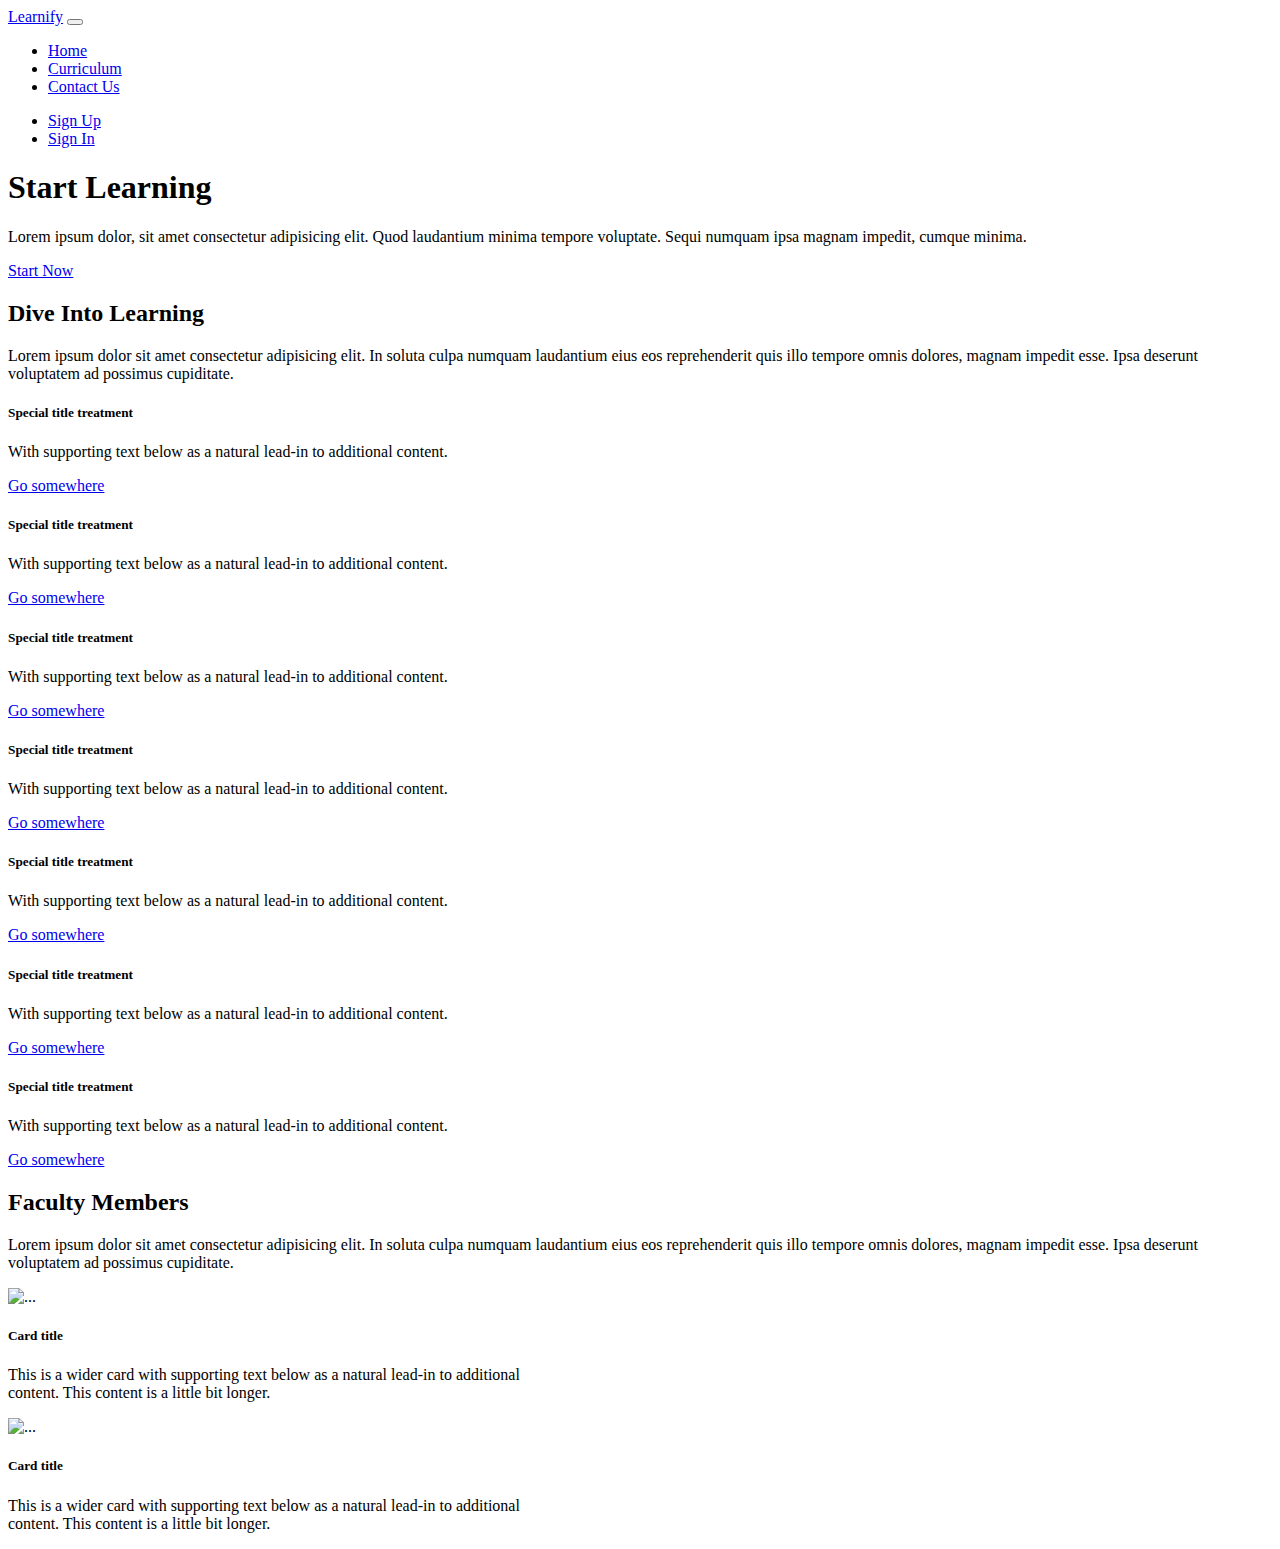
==== index.html @ 08d08b19 "Merge pull request #1 from iam-anubhav/main" ====
<!DOCTYPE html>
<html lang="en">

<head>
    <meta charset="UTF-8">
    <meta http-equiv="X-UA-Compatible" content="IE=edge">
    <meta name="viewport" content="width=device-width, initial-scale=1.0">
    <title>Home</title>
    <link href="https://cdn.jsdelivr.net/npm/bootstrap@5.0.2/dist/css/bootstrap.min.css" rel="stylesheet"
        integrity="sha384-EVSTQN3/azprG1Anm3QDgpJLIm9Nao0Yz1ztcQTwFspd3yD65VohhpuuCOmLASjC" crossorigin="anonymous">
    <link rel="stylesheet" href="css/style.css">
</head>

<body>
    <div class="container-fluid">
        <div class="row">
            <div id="top"></div>
        </div>
    </div>
    <nav class="navbar navbar-expand-lg navbar-light bg-light">
        <div class="container">
            <a class="navbar-brand" href="#">Learnify</a>
            <button class="navbar-toggler" type="button" data-bs-toggle="collapse"
                data-bs-target="#navbarSupportedContent" aria-controls="navbarSupportedContent" aria-expanded="false"
                aria-label="Toggle navigation">
                <span class="navbar-toggler-icon"></span>
            </button>
            <div class="collapse navbar-collapse" id="navbarSupportedContent">
                <ul class="navbar-nav me-auto mb-2 mb-lg-0">
                    <li class="nav-item">
                        <a class="nav-link active" aria-current="page" href="#">Home</a>
                    </li>
                    <li class="nav-item">
                        <a class="nav-link" href="#">Curriculum</a>
                    </li>

                    <li class="nav-item">
                        <a class="nav-link" href="#">Contact Us</a>
                    </li>
                </ul>
                <ul class="navbar-nav">
                    <li class="nav-item">
                        <a class="nav-link" aria-current="page" href="#">Sign Up</a>
                    </li>
                    <li class="nav-item">
                        <a class="nav-link" href="#">Sign In</a>
                    </li>
                </ul>
            </div>
        </div>
    </nav>
    <!-- Nav Bar Complete -->

    <div id="banner1">
        <div class="container">
            <div class="row">
                <div class="col-12">
                    <h1 class="mb-3">Start Learning</h1>
                    <p class="mt-3 mb-3">Lorem ipsum dolor, sit amet consectetur adipisicing elit. Quod laudantium
                        minima tempore voluptate. Sequi numquam ipsa magnam impedit, cumque minima.</p>
                    <a href="#" class="banner1-link">Start Now</a>
                </div>
            </div>
        </div>
    </div>

    <!-- Banner1: END  -->

    <div id="curiculum" class="pt-5 pb-5">
        <div class="container">
            <div class="row">
                <h2 class="mb-4">Dive Into Learning</h2>
                <p class="mb-5">Lorem ipsum dolor sit amet consectetur adipisicing elit. In soluta culpa numquam
                    laudantium eius eos reprehenderit quis illo tempore omnis dolores, magnam impedit esse. Ipsa
                    deserunt voluptatem ad possimus cupiditate.
                </p>


                <div class="col-sm-6 col-md-4 mb-4">
                    <div class="card">
                        <div class="card-body">
                            <h5 class="card-title">Special title treatment</h5>
                            <p class="card-text">With supporting text below as a natural lead-in to additional content.
                            </p>
                            <a href="#" class="btn1">Go somewhere</a>
                        </div>
                    </div>
                </div>
                <div class="col-sm-6 col-md-4 mb-4">
                    <div class="card">
                        <div class="card-body">
                            <h5 class="card-title">Special title treatment</h5>
                            <p class="card-text">With supporting text below as a natural lead-in to additional content.
                            </p>
                            <a href="#" class="btn1">Go somewhere</a>
                        </div>
                    </div>
                </div>

                <div class="col-sm-6 col-md-4 mb-4">
                    <div class="card">
                        <div class="card-body">
                            <h5 class="card-title">Special title treatment</h5>
                            <p class="card-text">With supporting text below as a natural lead-in to additional content.
                            </p>
                            <a href="#" class="btn1 btn-default">Go somewhere</a>
                        </div>
                    </div>
                </div>

                <div class="col-sm-6 col-md-4 mb-4">
                    <div class="card">
                        <div class="card-body">
                            <h5 class="card-title">Special title treatment</h5>
                            <p class="card-text">With supporting text below as a natural lead-in to additional content.
                            </p>
                            <a href="#" class="btn1">Go somewhere</a>
                        </div>
                    </div>
                </div>

                <div class="col-sm-6 col-md-4 mb-4">
                    <div class="card">
                        <div class="card-body">
                            <h5 class="card-title">Special title treatment</h5>
                            <p class="card-text">With supporting text below as a natural lead-in to additional content.
                            </p>
                            <a href="#" class="btn1">Go somewhere</a>
                        </div>
                    </div>
                </div>

                <div class="col-sm-6 col-md-4 mb-4">
                    <div class="card">
                        <div class="card-body">
                            <h5 class="card-title">Special title treatment</h5>
                            <p class="card-text">With supporting text below as a natural lead-in to additional content.
                            </p>
                            <a href="#" class="btn1">Go somewhere</a>
                        </div>
                    </div>
                </div>

                <div class="col-sm-6 col-md-4 mb-4">
                    <div class="card">
                        <div class="card-body">
                            <h5 class="card-title">Special title treatment</h5>
                            <p class="card-text">With supporting text below as a natural lead-in to additional content.
                            </p>
                            <a href="#" class="btn1">Go somewhere</a>
                        </div>
                    </div>
                </div>
            </div>
        </div>
    </div>

    <div id="faculty" class="pb-5 mb-3">
        <div class="container">
            <div class="row">
                <h2 class="mb-4">Faculty Members</h2>
                <p class="mb-5">Lorem ipsum dolor sit amet consectetur adipisicing elit. In soluta culpa numquam
                    laudantium eius eos reprehenderit quis illo tempore omnis dolores, magnam impedit esse. Ipsa
                    deserunt voluptatem ad possimus cupiditate.
                </p>

               <div class="col-md-6">
                    <div class="card mb-3" style="max-width: 540px;">
                        <div class="row g-0">
                        <div class="col-md-4">
                            <img src="..." class="img-fluid rounded-start" alt="...">
                        </div>
                        <div class="col-md-8">
                            <div class="card-body">
                                <h5 class="card-title">Card title</h5>
                                <p class="card-text">This is a wider card with supporting text below as a natural lead-in to additional content. This content is a little bit longer.</p>
                            </div>
                        </div>
                        </div>
                    </div>
               </div>

               <div class="col-md-6">
                <div class="card mb-3" style="max-width: 540px;">
                    <div class="row g-0">
                    <div class="col-md-4">
                        <img src="images/banner1-img1.jpg" class="img-fluid img" alt="...">
                    </div>
                    <div class="col-md-8">
                        <div class="card-body">
                            <h5 class="card-title">Card title</h5>
                            <p class="card-text">This is a wider card with supporting text below as a natural lead-in to additional content. This content is a little bit longer.</p>
                        </div>
                    </div>
                    </div>
                </div>
           </div>
            </div>
        </div>
    </div>


    <script src="https://cdn.jsdelivr.net/npm/bootstrap@5.0.2/dist/js/bootstrap.bundle.min.js"
        integrity="sha384-MrcW6ZMFYlzcLA8Nl+NtUVF0sA7MsXsP1UyJoMp4YLEuNSfAP+JcXn/tWtIaxVXM"
        crossorigin="anonymous"></script>
</body>

</html>
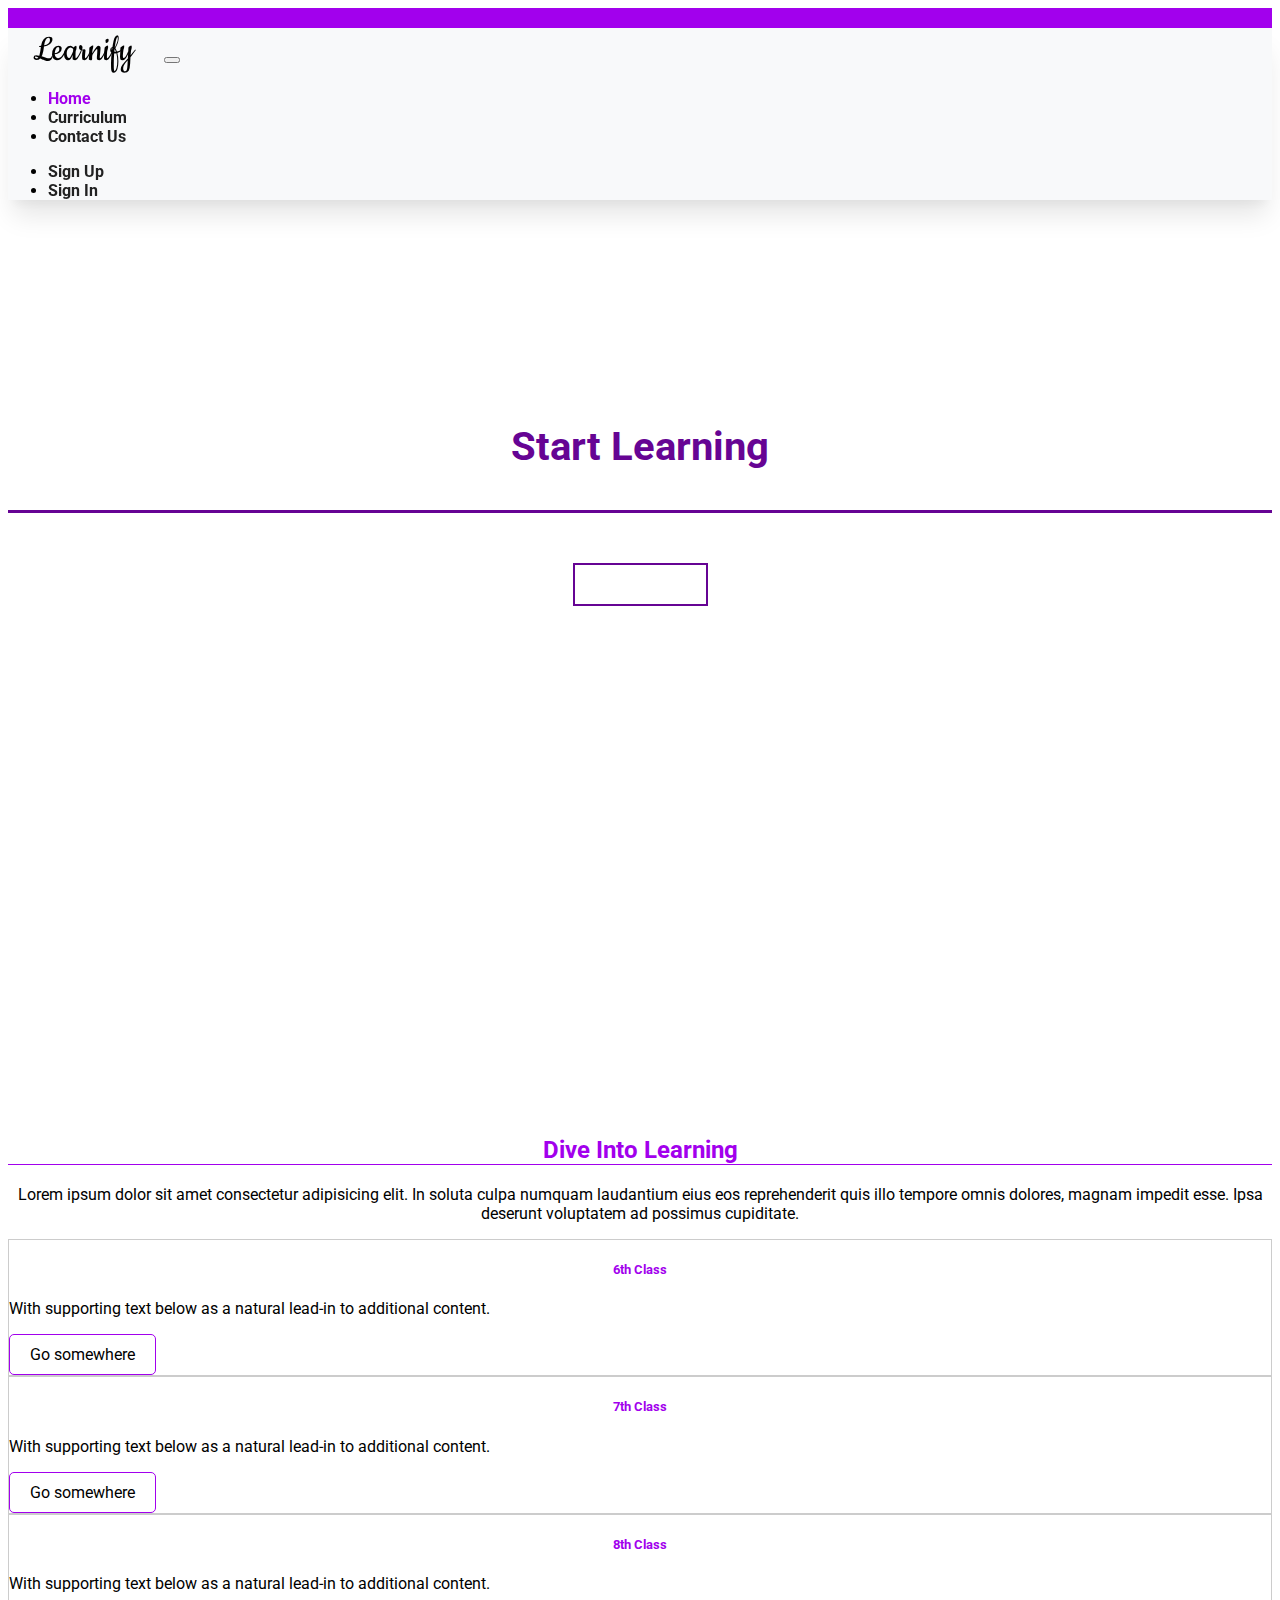
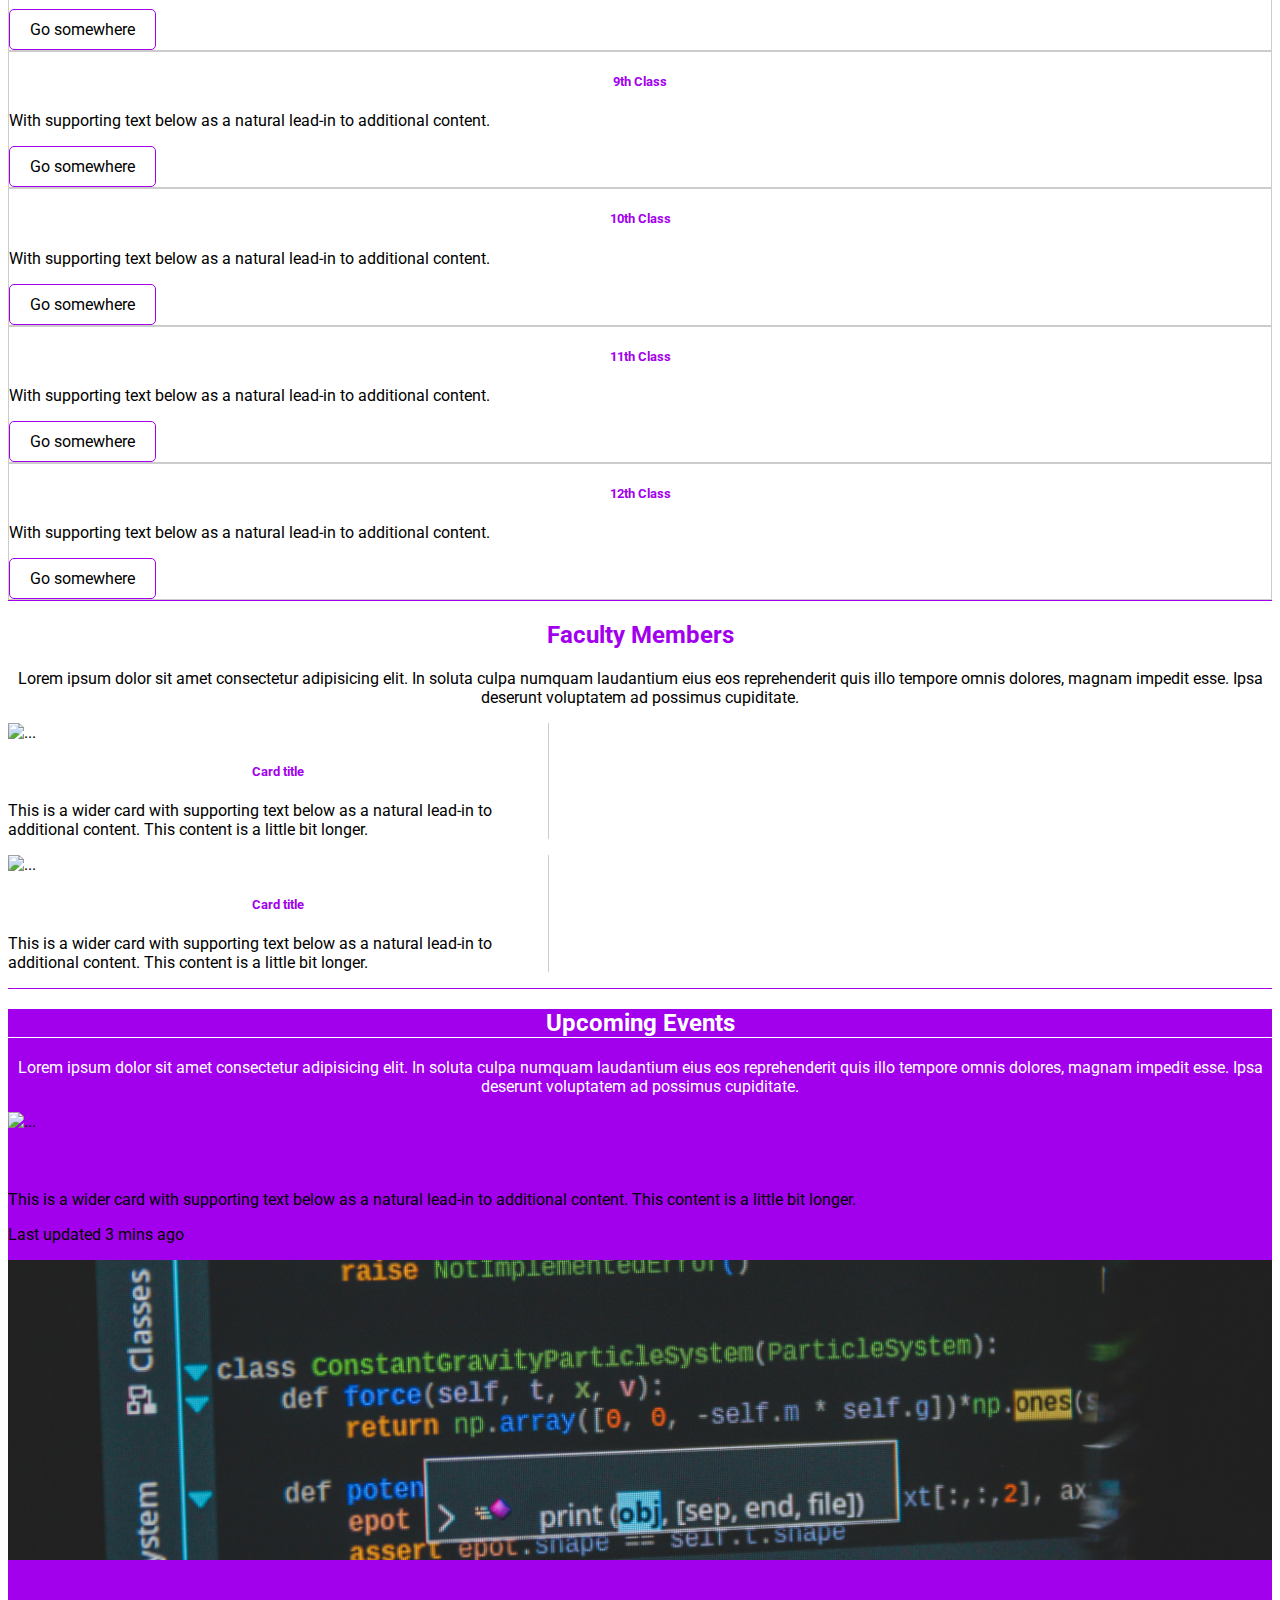
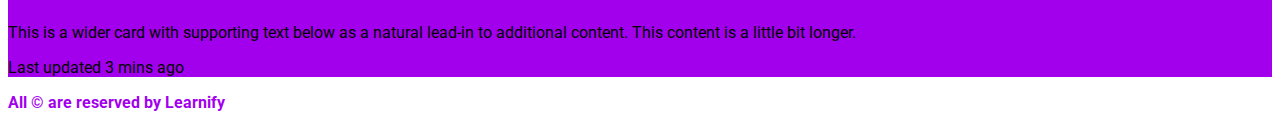
==== commit f2f001a8: "index.html complete" ====
--- a/index.html
+++ b/index.html
@@ -17,7 +17,7 @@
             <div id="top"></div>
         </div>
     </div>
-    <nav class="navbar navbar-expand-lg navbar-light bg-light">
+    <nav id="navbar" class="navbar navbar-expand-lg navbar-light ">
         <div class="container">
             <a class="navbar-brand" href="#">Learnify</a>
             <button class="navbar-toggler" type="button" data-bs-toggle="collapse"
@@ -66,11 +66,11 @@
 
     <!-- Banner1: END  -->
 
-    <div id="curiculum" class="pt-5 pb-5">
-        <div class="container">
-            <div class="row">
-                <h2 class="mb-4">Dive Into Learning</h2>
-                <p class="mb-5">Lorem ipsum dolor sit amet consectetur adipisicing elit. In soluta culpa numquam
+    <div id="curriculum" class="pt-5 pb-5">
+        <div class="container">
+            <div class="row">
+                <h2 class="h2 mb-4">Dive Into Learning</h2>
+                <p class="para mb-5">Lorem ipsum dolor sit amet consectetur adipisicing elit. In soluta culpa numquam
                     laudantium eius eos reprehenderit quis illo tempore omnis dolores, magnam impedit esse. Ipsa
                     deserunt voluptatem ad possimus cupiditate.
                 </p>
@@ -79,92 +79,106 @@
                 <div class="col-sm-6 col-md-4 mb-4">
                     <div class="card">
                         <div class="card-body">
-                            <h5 class="card-title">Special title treatment</h5>
-                            <p class="card-text">With supporting text below as a natural lead-in to additional content.
-                            </p>
-                            <a href="#" class="btn1">Go somewhere</a>
-                        </div>
-                    </div>
-                </div>
-                <div class="col-sm-6 col-md-4 mb-4">
-                    <div class="card">
-                        <div class="card-body">
-                            <h5 class="card-title">Special title treatment</h5>
-                            <p class="card-text">With supporting text below as a natural lead-in to additional content.
-                            </p>
-                            <a href="#" class="btn1">Go somewhere</a>
-                        </div>
-                    </div>
-                </div>
-
-                <div class="col-sm-6 col-md-4 mb-4">
-                    <div class="card">
-                        <div class="card-body">
-                            <h5 class="card-title">Special title treatment</h5>
-                            <p class="card-text">With supporting text below as a natural lead-in to additional content.
-                            </p>
-                            <a href="#" class="btn1 btn-default">Go somewhere</a>
-                        </div>
-                    </div>
-                </div>
-
-                <div class="col-sm-6 col-md-4 mb-4">
-                    <div class="card">
-                        <div class="card-body">
-                            <h5 class="card-title">Special title treatment</h5>
-                            <p class="card-text">With supporting text below as a natural lead-in to additional content.
-                            </p>
-                            <a href="#" class="btn1">Go somewhere</a>
-                        </div>
-                    </div>
-                </div>
-
-                <div class="col-sm-6 col-md-4 mb-4">
-                    <div class="card">
-                        <div class="card-body">
-                            <h5 class="card-title">Special title treatment</h5>
-                            <p class="card-text">With supporting text below as a natural lead-in to additional content.
-                            </p>
-                            <a href="#" class="btn1">Go somewhere</a>
-                        </div>
-                    </div>
-                </div>
-
-                <div class="col-sm-6 col-md-4 mb-4">
-                    <div class="card">
-                        <div class="card-body">
-                            <h5 class="card-title">Special title treatment</h5>
-                            <p class="card-text">With supporting text below as a natural lead-in to additional content.
-                            </p>
-                            <a href="#" class="btn1">Go somewhere</a>
-                        </div>
-                    </div>
-                </div>
-
-                <div class="col-sm-6 col-md-4 mb-4">
-                    <div class="card">
-                        <div class="card-body">
-                            <h5 class="card-title">Special title treatment</h5>
-                            <p class="card-text">With supporting text below as a natural lead-in to additional content.
-                            </p>
-                            <a href="#" class="btn1">Go somewhere</a>
-                        </div>
-                    </div>
-                </div>
-            </div>
-        </div>
-    </div>
-
-    <div id="faculty" class="pb-5 mb-3">
-        <div class="container">
-            <div class="row">
-                <h2 class="mb-4">Faculty Members</h2>
-                <p class="mb-5">Lorem ipsum dolor sit amet consectetur adipisicing elit. In soluta culpa numquam
+                            <h5 class="card-title">6th Class</h5>
+                            <p class="card-text">With supporting text below as a natural lead-in to additional content.
+                            </p>
+                            <div class="d-flex card-btn">
+                                <a href="#" class="btn1">Go somewhere</a>
+                            </div>
+                        </div>
+                    </div>
+                </div>
+                <div class="col-sm-6 col-md-4 mb-4">
+                    <div class="card">
+                        <div class="card-body">
+                            <h5 class="card-title">7th Class</h5>
+                            <p class="card-text">With supporting text below as a natural lead-in to additional content.
+                            </p>
+                            <div class="d-flex card-btn">
+                                <a href="#" class="btn1">Go somewhere</a>
+                            </div>
+                        </div>
+                    </div>
+                </div>
+
+                <div class="col-sm-6 col-md-4 mb-4">
+                    <div class="card">
+                        <div class="card-body">
+                            <h5 class="card-title">8th Class</h5>
+                            <p class="card-text">With supporting text below as a natural lead-in to additional content.
+                            </p>
+                            <div class="d-flex card-btn">
+                                <a href="#" class="btn1">Go somewhere</a>
+                            </div>
+                        </div>
+                    </div>
+                </div>
+
+                <div class="col-sm-6 col-md-4 mb-4">
+                    <div class="card">
+                        <div class="card-body">
+                            <h5 class="card-title">9th Class</h5>
+                            <p class="card-text">With supporting text below as a natural lead-in to additional content.
+                            </p>
+                            <div class="d-flex card-btn">
+                                <a href="#" class="btn1">Go somewhere</a>
+                            </div>
+                        </div>
+                    </div>
+                </div>
+
+                <div class="col-sm-6 col-md-4 mb-4">
+                    <div class="card">
+                        <div class="card-body">
+                            <h5 class="card-title">10th Class</h5>
+                            <p class="card-text">With supporting text below as a natural lead-in to additional content.
+                            </p>
+                            <div class="d-flex card-btn">
+                                <a href="#" class="btn1">Go somewhere</a>
+                            </div>
+                        </div>
+                    </div>
+                </div>
+
+                <div class="col-sm-6 col-md-4 mb-4">
+                    <div class="card">
+                        <div class="card-body">
+                            <h5 class="card-title">11th Class</h5>
+                            <p class="card-text">With supporting text below as a natural lead-in to additional content.
+                            </p>
+                            <div class="d-flex card-btn">
+                                <a href="#" class="btn1">Go somewhere</a>
+                            </div>
+                        </div>
+                    </div>
+                </div>
+
+                <div class="col-sm-6 col-md-4 mb-4">
+                    <div class="card">
+                        <div class="card-body">
+                            <h5 class="card-title">12th Class</h5>
+                            <p class="card-text">With supporting text below as a natural lead-in to additional content.
+                            </p>
+                            <div class="d-flex card-btn">
+                                <a href="#" class="btn1">Go somewhere</a>
+                            </div>
+                        </div>
+                    </div>
+                </div>
+            </div>
+        </div>
+    </div>
+
+    <div id="faculty" class="pb-3 mb-3">
+        <div class="container">
+            <div class="row">
+                <h2 class="h2 mb-4">Faculty Members</h2>
+                <p class="para mb-5">Lorem ipsum dolor sit amet consectetur adipisicing elit. In soluta culpa numquam
                     laudantium eius eos reprehenderit quis illo tempore omnis dolores, magnam impedit esse. Ipsa
                     deserunt voluptatem ad possimus cupiditate.
                 </p>
 
-               <div class="col-md-6">
+               <div class="col-sm-6">
                     <div class="card mb-3" style="max-width: 540px;">
                         <div class="row g-0">
                         <div class="col-md-4">
@@ -180,7 +194,7 @@
                     </div>
                </div>
 
-               <div class="col-md-6">
+               <div class="col-sm-6">
                 <div class="card mb-3" style="max-width: 540px;">
                     <div class="row g-0">
                     <div class="col-md-4">
@@ -199,10 +213,55 @@
         </div>
     </div>
 
+    <section id="upcoming_events" class="pt-5 pb-5">
+        <div class="container">
+            <div class="row">
+                <h2 class="h2 pb-3 mb-4">Upcoming Events</h2>
+                <p class="para mb-5">Lorem ipsum dolor sit amet consectetur adipisicing elit. In soluta culpa numquam
+                    laudantium eius eos reprehenderit quis illo tempore omnis dolores, magnam impedit esse. Ipsa
+                    deserunt voluptatem ad possimus cupiditate.
+                </p>
+                <div class="col-sm-6 mt-2 mb-2">
+                    <div class="card bg-dark text-white">
+                        <img src="images/event-1.jpg" class="card-img" alt="...">
+                        <div class="card-img-overlay">
+                          <h5 class="card-title">Card title</h5>
+                          <p class="card-text">This is a wider card with supporting text below as a natural lead-in to additional content. This content is a little bit longer.</p>
+                          <p class="card-text">Last updated 3 mins ago</p>
+                        </div>
+                    </div>
+                </div>
+
+                <div class="col-sm-6 mt-2 mb-2 ">
+                    <div class="card bg-dark text-white">
+                        <img src="images/event-2.jpg" class="card-img" alt="...">
+                        <div class="card-img-overlay">
+                          <h5 class="card-title">Card title</h5>
+                          <p class="card-text">This is a wider card with supporting text below as a natural lead-in to additional content. This content is a little bit longer.</p>
+                          <p class="card-text">Last updated 3 mins ago</p>
+                        </div>
+                    </div>
+                </div>
+
+            </div>
+        </div>
+    </section>
+
+    <footer class="pt-3 pb-3">
+        <div class="container">
+            <div class="row">
+                <div class="col-12 copy text-center"><strong>All &copy; are reserved by  Learnify</strong> </div>
+                
+            </div>
+        </div>
+    </footer>
+
 
     <script src="https://cdn.jsdelivr.net/npm/bootstrap@5.0.2/dist/js/bootstrap.bundle.min.js"
         integrity="sha384-MrcW6ZMFYlzcLA8Nl+NtUVF0sA7MsXsP1UyJoMp4YLEuNSfAP+JcXn/tWtIaxVXM"
         crossorigin="anonymous"></script>
+
+    <script src="js/script.js"></script>
 </body>
 
 </html>
--- a/css/style.css
+++ b/css/style.css
@@ -0,0 +1,255 @@
+@import url('https://fonts.googleapis.com/css2?family=Cookie&family=Lato:wght@400;700&family=Roboto:wght@300;400;500;700&display=swap');
+
+:root{
+    --main-color:#a200ed;
+}
+
+body{
+    font-family: 'Roboto', sans-serif;
+    background-color: #fff;
+}
+
+a{
+    text-decoration: none;
+}
+
+.pad{
+    padding: 40px 0;
+}
+
+.h2{
+    color: var(--main-color);
+    text-align: center;
+}
+
+.para{
+    text-align: center;
+}
+
+
+.btn1{
+    color: #000;
+    border:1px solid var(--main-color);
+    padding: 10px 20px;
+    border-radius: 5px;
+    background-color:transparent;
+    position:relative;
+    z-index:1;
+    transition:0.3s ease-in-out ;
+    display: inline-block;
+}
+
+.btn1:hover{
+    color: #fff;
+}
+
+.btn1:before{
+    content:"";
+    position:absolute;
+    top:0;
+    left:50%;
+    right:50%;
+    bottom:0;
+    opacity:0;
+    background-color:var(--main-color);
+    transition:0.5s;
+}
+
+.btn1:hover:before{
+    right:0;
+    left:0;
+    opacity:1;
+    z-index:-1;
+}
+
+/* Nav Bar : Start */
+#top{
+    background: var(--main-color);
+    height: 20px;
+}
+
+.navbar {
+    background-color: #f8f9fa;
+    position: sticky;
+    top:0;
+    z-index: 999;
+    box-shadow: rgba(0, 0, 0, 0.1) 0px 20px 25px -5px, rgba(0, 0, 0, 0.04) 0px 10px 10px -5px;
+}
+
+.navbar.active{
+    background-color: var(--main-color);
+}
+
+.navbar-light .navbar-brand {
+    color: #000;
+    font-family: 'Cookie', cursive;
+    font-size: 40px;
+    box-shadow :inset 0 0 0 0 var(--main-color);
+    border-radius: 5px;
+    transition: 0.7s ease-out;
+    padding: 0 2%;
+}
+
+.navbar.active .navbar-brand {
+    color: #fff;
+}
+
+.navbar-light  .navbar-brand:hover{
+    color: #fff;
+    box-shadow :inset 400px 0 0 0 var(--main-color);
+}
+
+.navbar-light .navbar-nav .nav-link {
+    font-weight: 30px;
+    font-weight: bold;
+    color: #222;
+}
+
+.navbar.active .navbar-nav .nav-link{
+    color: #fff;
+    border-radius: 5px;
+    transition: 0.5s;
+}
+
+.navbar-light .navbar-nav .nav-link:hover {
+    color: var(--main-color);
+}
+
+.navbar-light .navbar-nav .nav-link.active{
+    color: var(--main-color)
+}
+
+
+.navbar.active .navbar-nav .nav-link:hover,
+.navbar.active .navbar-nav .nav-link.active{
+    color: #fff;
+    text-shadow: 3px 4px 7px rgba(81,67,21,0.8);
+}
+
+/* Nav Bar : END */
+
+/* Banner1 : Start  */
+
+#banner1{
+    height: 80vh;
+    background: url(../images/banner1-img1.jpg);
+    background-size: cover;
+    padding-top: 20vh;
+    text-align: center;
+}
+
+#banner1 h1{
+    color: #660494;
+    font-size: 40px;
+    padding-bottom: 40px;
+    border-bottom: 3px solid #660494;
+}
+
+#banner1 p{
+    color: #fff;
+}
+
+#banner1 .banner1-link{
+    color:#fff;
+    padding: 10px 30px;
+    border: 2px solid #660494;
+    font-weight: bold;
+    box-shadow :inset 0 0 0 0 #660494;
+    transition: 0.6s;
+}
+
+#banner1 .banner1-link:hover{
+    box-shadow :inset 400px 0 0 0 #660494;
+}
+
+/* Banner1 : END */
+/* Curiculum:Start */
+
+#faculty .container,
+#curriculum .container{
+    border-bottom: 1px solid var(--main-color);
+}
+
+#curriculum h2{
+   
+    border-bottom: 1px solid var(--main-color);
+}
+
+#curriculum .card{
+    box-shadow :inset 0 0 0 0 var(--main-color);
+    transition: 0.5s;
+    border: 1px solid rgba(0,0,0,.2);
+}
+
+#curriculum .card:hover{
+    box-shadow :inset 5px 0 0 0 var(--main-color);
+}
+
+.card-title{
+    color: var(--main-color);
+    text-align: center;
+}
+
+/* Criculum: END */
+/* Faculty : Start */
+
+#faculty h2{
+    border-bottom: none;
+}
+
+#faculty .card{
+    border-right: 1px solid rgba(0,0,0,.2);
+    transition: 0.5s;
+}
+
+#faculty .card:hover{
+    border-right: 2px solid var(--main-color);
+}
+
+.card .img{
+    height:150px;
+    width:100%;
+}
+
+.card-btn{
+    justify-content: center;
+}
+
+/* Upcoming Events: Start */
+#upcoming_events{
+    background-color: var(--main-color);
+}
+
+#upcoming_events .h2{
+    color: #fff;
+    border-bottom: 1px solid #fff;
+}
+
+#upcoming_events .para{
+    color: #fff;
+}
+
+#upcoming_events .card-img{
+    width: 100%;
+    height: 300px;
+    object-fit: cover;
+}
+
+#upcoming_events .card-title{
+    font-weight: bolder;
+}
+
+/* Upcoming Event : END */
+/* Footer */
+
+footer .copy{
+    color: var(--main-color);
+}
+
+/* Media Query */
+@media (max-width:574px) {
+    #upcoming_events .card-img{
+        width: 100%;
+        height: 200px;
+    }
+}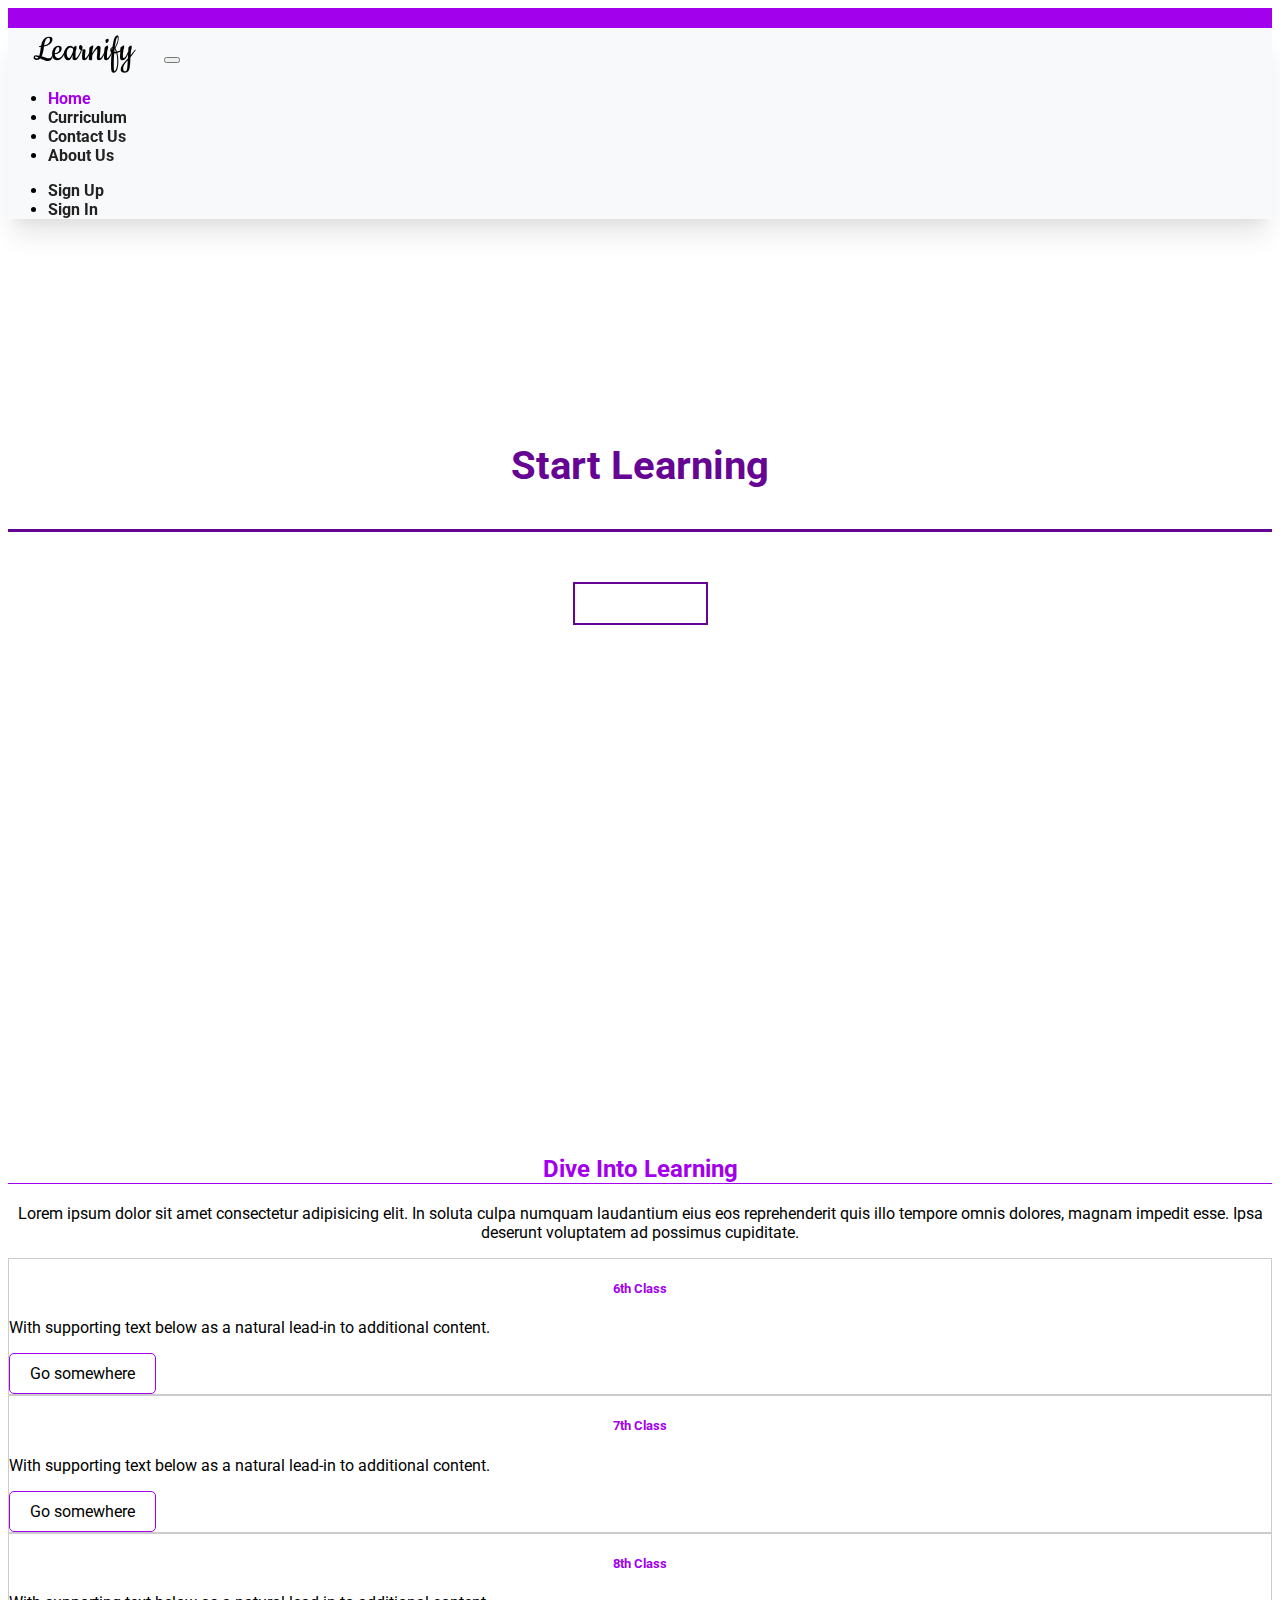
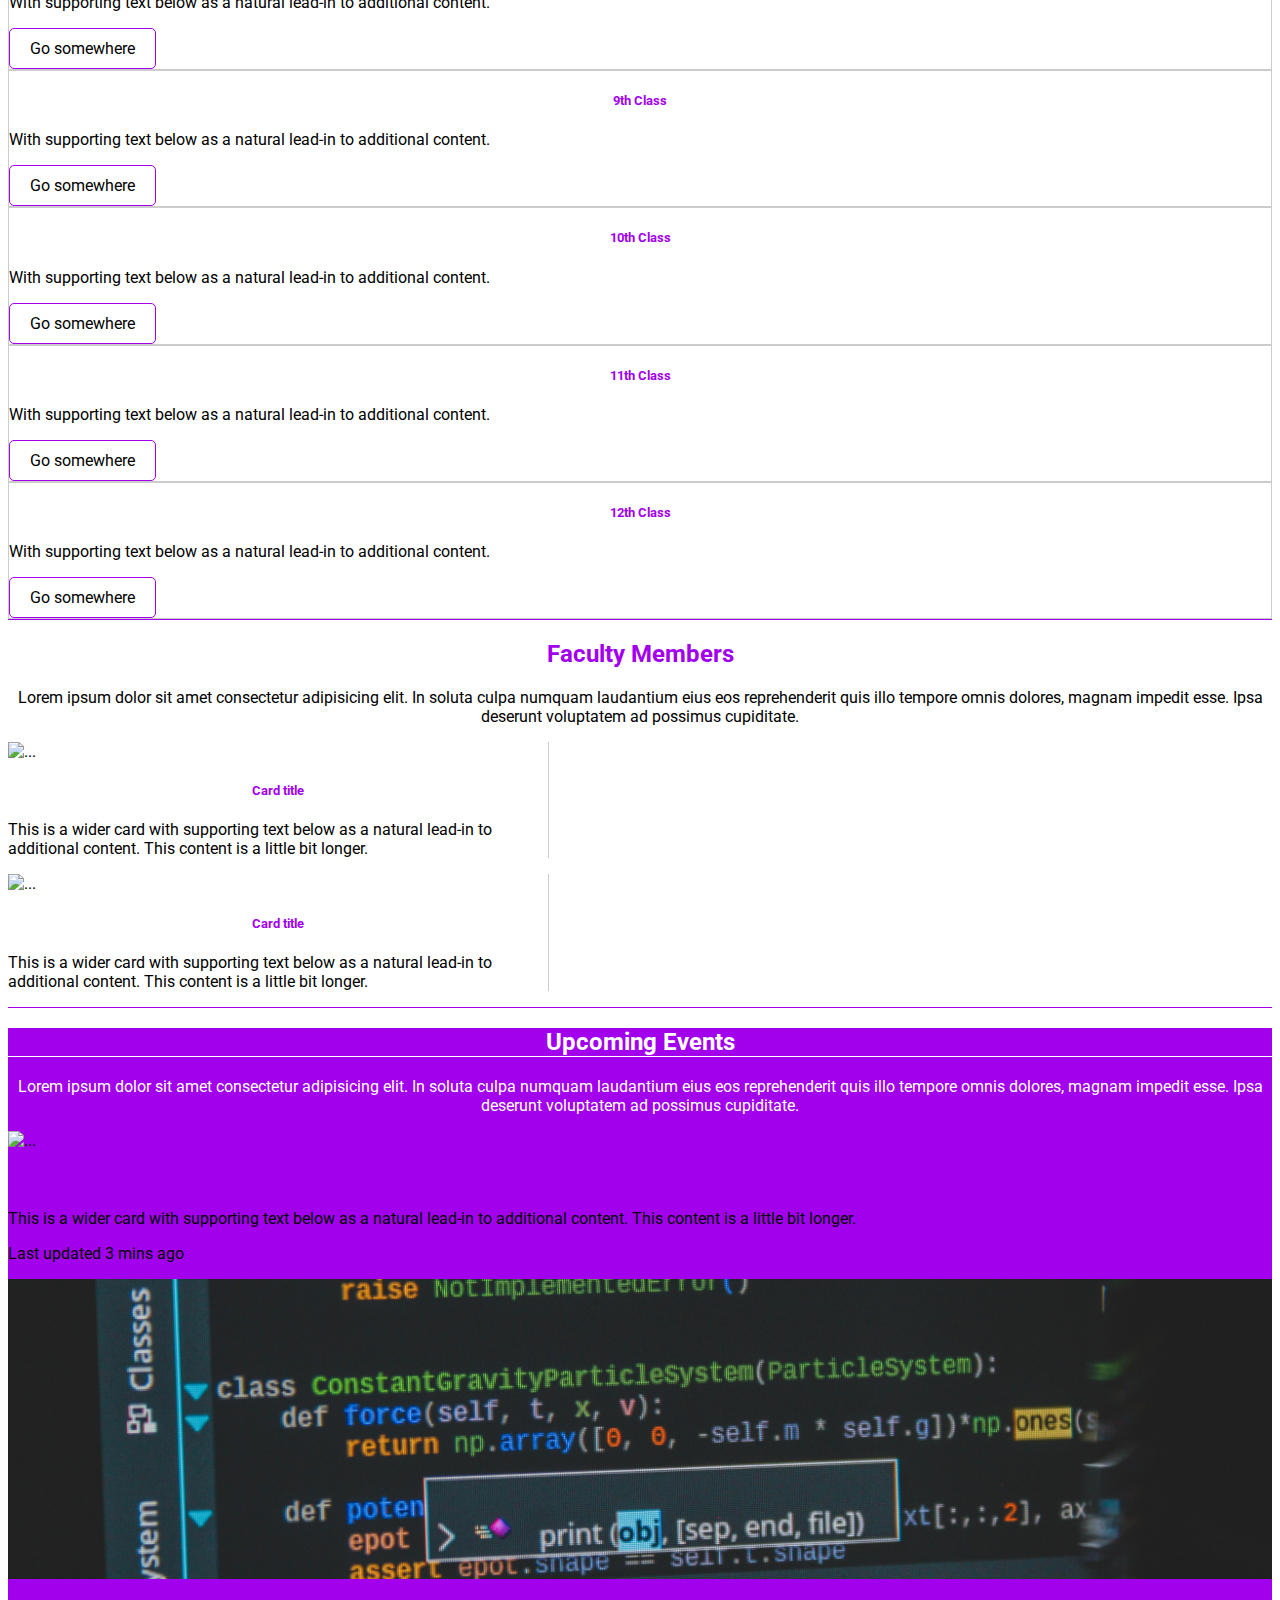
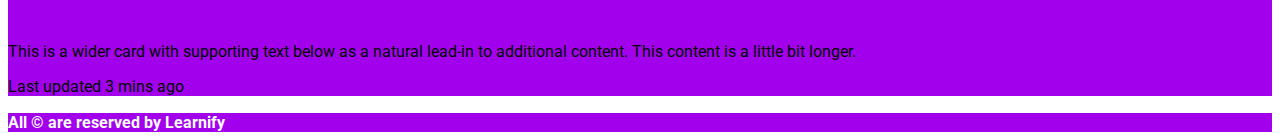
==== commit 3b14f494: "Registeration Page Design" ====
--- a/index.html
+++ b/index.html
@@ -37,6 +37,10 @@
                     <li class="nav-item">
                         <a class="nav-link" href="#">Contact Us</a>
                     </li>
+
+                    <li class="nav-item">
+                        <a class="nav-link" href="#">About Us</a>
+                    </li>
                 </ul>
                 <ul class="navbar-nav">
                     <li class="nav-item">
@@ -169,6 +173,8 @@
         </div>
     </div>
 
+    <!-- Curriculum : END -->
+
     <div id="faculty" class="pb-3 mb-3">
         <div class="container">
             <div class="row">
@@ -212,6 +218,8 @@
             </div>
         </div>
     </div>
+
+    <!-- Faculty : END -->
 
     <section id="upcoming_events" class="pt-5 pb-5">
         <div class="container">
@@ -247,6 +255,8 @@
         </div>
     </section>
 
+    <!-- Upcoming Events : END -->
+
     <footer class="pt-3 pb-3">
         <div class="container">
             <div class="row">
@@ -256,6 +266,7 @@
         </div>
     </footer>
 
+    <!-- Footer : END -->
 
     <script src="https://cdn.jsdelivr.net/npm/bootstrap@5.0.2/dist/js/bootstrap.bundle.min.js"
         integrity="sha384-MrcW6ZMFYlzcLA8Nl+NtUVF0sA7MsXsP1UyJoMp4YLEuNSfAP+JcXn/tWtIaxVXM"
--- a/css/style.css
+++ b/css/style.css
@@ -126,6 +126,7 @@
     text-shadow: 3px 4px 7px rgba(81,67,21,0.8);
 }
 
+
 /* Nav Bar : END */
 
 /* Banner1 : Start  */
@@ -133,6 +134,7 @@
 #banner1{
     height: 80vh;
     background: url(../images/banner1-img1.jpg);
+    background-repeat: no-repeat;
     background-size: cover;
     padding-top: 20vh;
     text-align: center;
@@ -241,9 +243,78 @@
 
 /* Upcoming Event : END */
 /* Footer */
+footer{
+    background-color: var(--main-color);
+    border-top: 1px solid #fff;
+}
 
 footer .copy{
-    color: var(--main-color);
+    color: #fff;
+}
+
+
+/* Sign In Page : Start */
+
+#register-banner{
+    height: 40vh;
+    background-image: url(../images/signup.jpg);
+    background-repeat: no-repeat;
+    background-size: cover;
+    background-position: center;
+}
+
+#register-banner .breadcrumb{
+    justify-content: center;
+    transform: translateY(100%);
+}
+ 
+#register-banner .breadcrumb .breadcrumb-item a{
+    color: var(--main-color);
+    font-weight: bolder;
+    font-size: 20px;
+}
+
+#register-banner .breadcrumb .breadcrumb-item.active{
+    font-weight: bolder;
+    font-size: 20px;
+}
+
+#register_form .form-outline{
+    position: relative;
+}
+
+label{
+    position: absolute;
+    top:10px;
+    left:10px;
+    color: #999;
+    transition: 0.5s;
+    
+}
+
+input:focus ~ label{
+    top:-10px;
+    font-size: 14px;
+    color: var(--main-color);
+    background-color: #fff;
+}
+
+.form-control:focus {
+    color: #212529;
+    background-color: #fff;
+    border-color: var(--main-color);
+    outline: 0;
+    box-shadow: none;
+}
+
+#register_form .btn1{
+    padding: 10px 30px;
+    box-shadow :inset 0 0 0 0 #660494;
+    transition: 0.5s ease-out;
+}
+
+#register_form .btn1:hover{
+    box-shadow :inset 200px 0 0 0 #660494;   
 }
 
 /* Media Query */
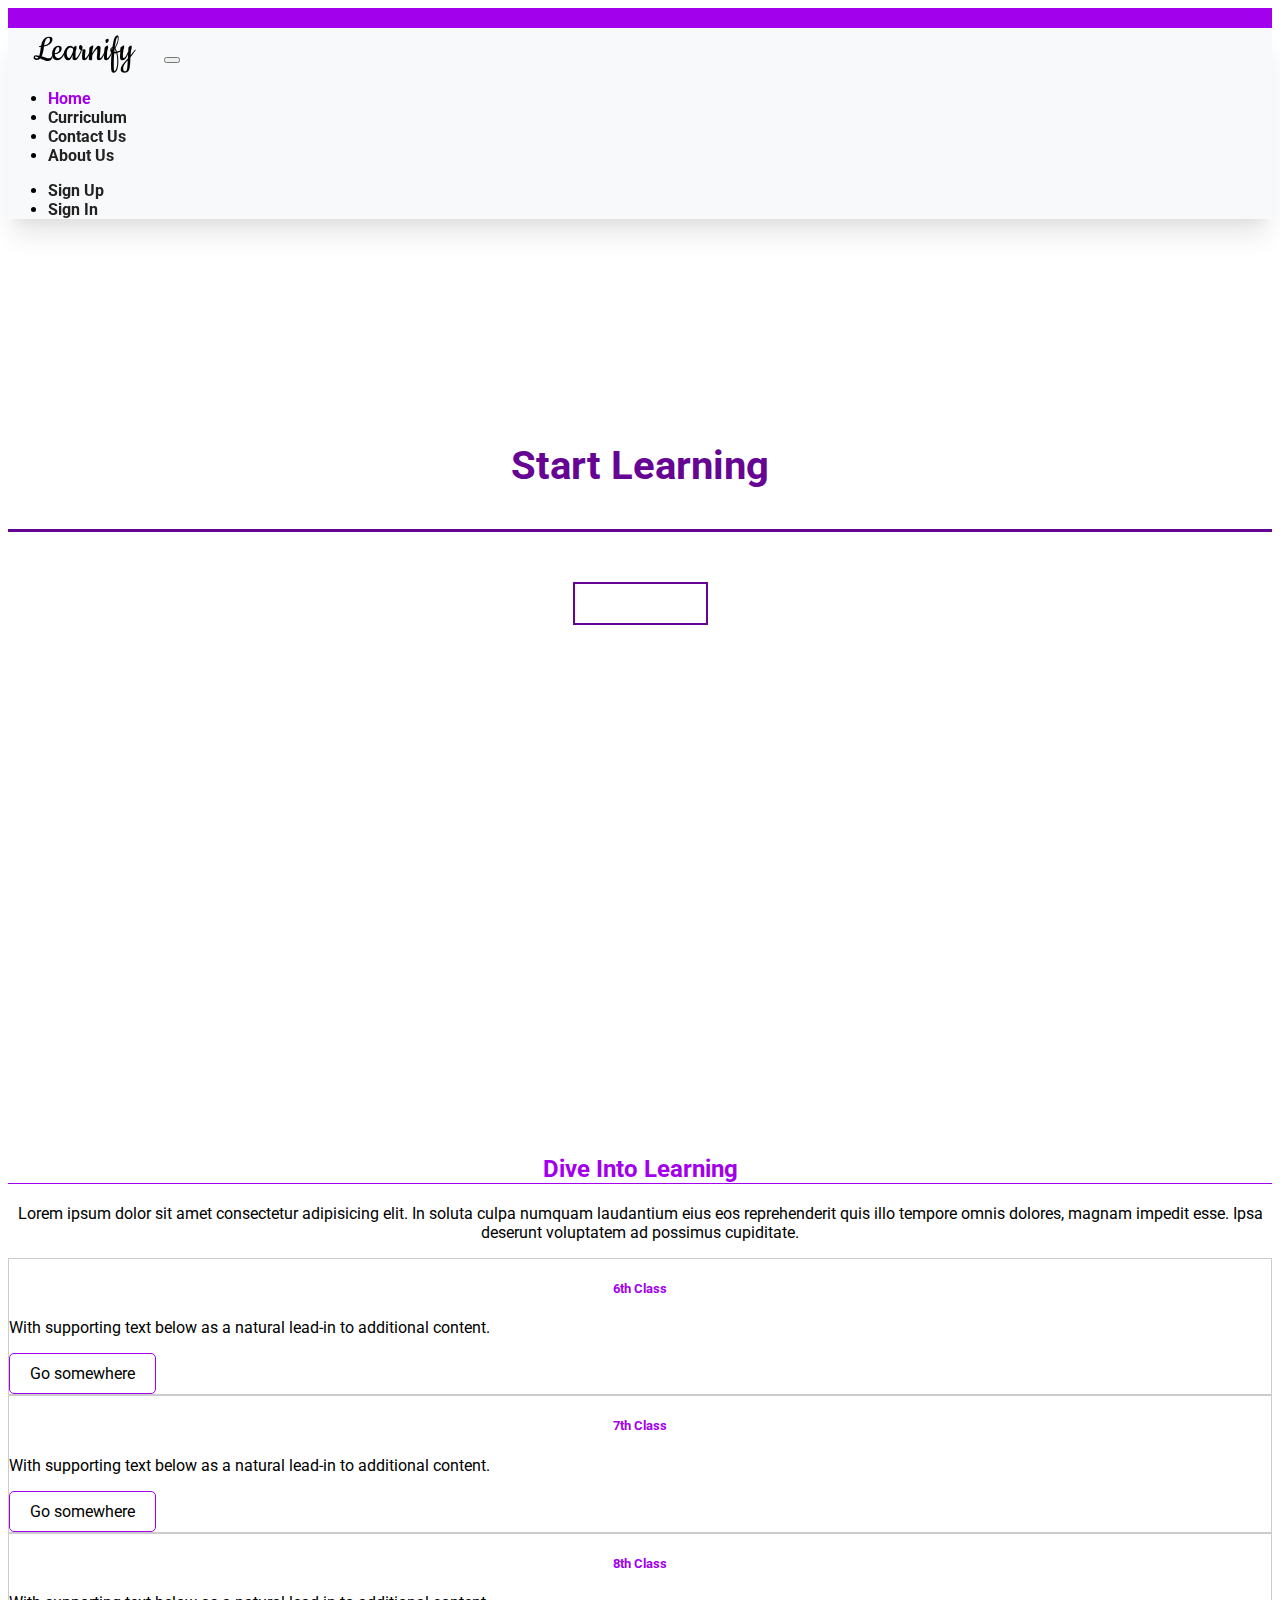
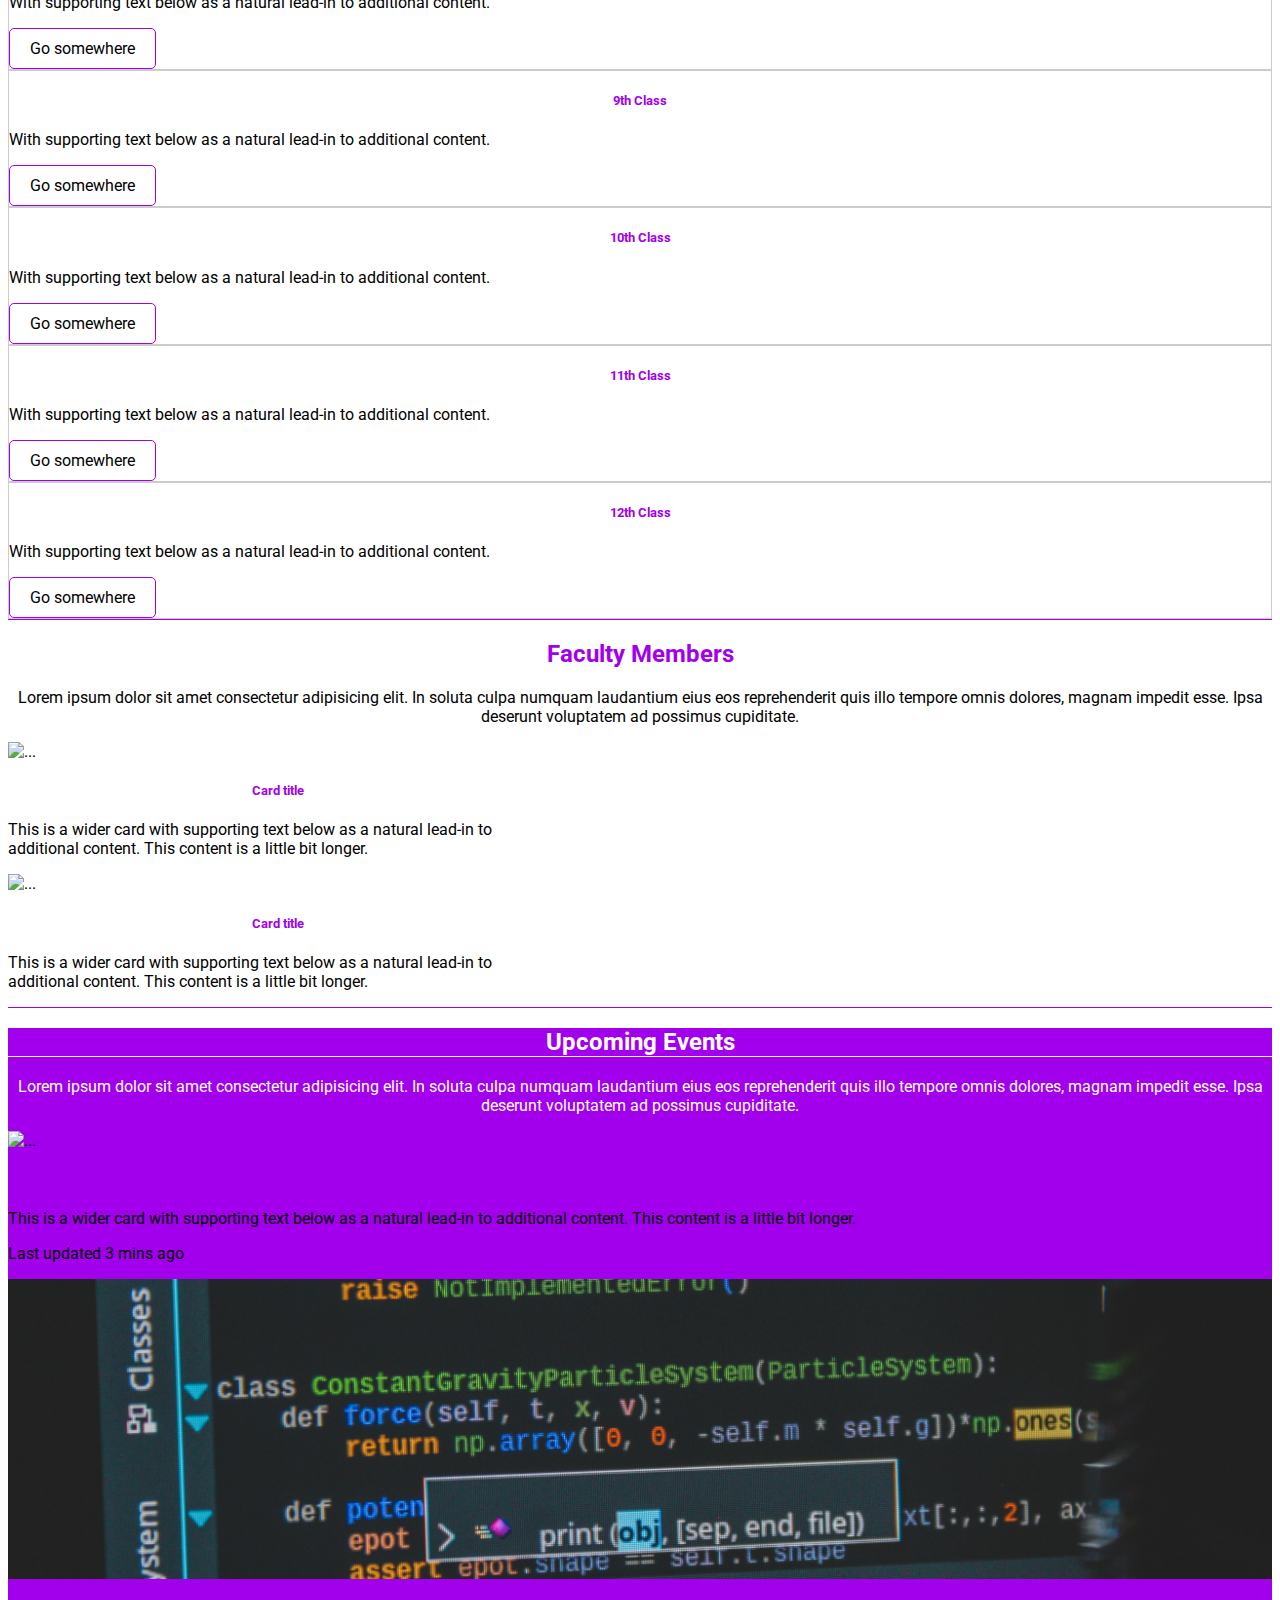
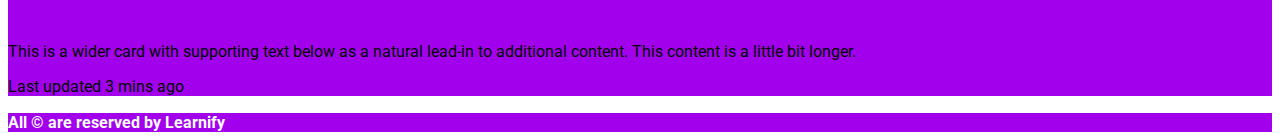
==== commit cb0d3e07: "subjects page done" ====
--- a/index.html
+++ b/index.html
@@ -81,59 +81,59 @@
 
 
                 <div class="col-sm-6 col-md-4 mb-4">
+                    <div class="card card-hover">
+                        <div class="card-body">
+                            <h5 class="card-title">6th Class</h5>
+                            <p class="card-text">With supporting text below as a natural lead-in to additional content.
+                            </p>
+                            <div class="d-flex card-btn">
+                                <a href="#" class="btn1">Go somewhere</a>
+                            </div>
+                        </div>
+                    </div>
+                </div>
+                <div class="col-sm-6 col-md-4 mb-4">
+                    <div class="card card-hover">
+                        <div class="card-body">
+                            <h5 class="card-title">7th Class</h5>
+                            <p class="card-text">With supporting text below as a natural lead-in to additional content.
+                            </p>
+                            <div class="d-flex card-btn">
+                                <a href="#" class="btn1">Go somewhere</a>
+                            </div>
+                        </div>
+                    </div>
+                </div>
+
+                <div class="col-sm-6 col-md-4 mb-4">
+                    <div class="card card-hover">
+                        <div class="card-body">
+                            <h5 class="card-title">8th Class</h5>
+                            <p class="card-text">With supporting text below as a natural lead-in to additional content.
+                            </p>
+                            <div class="d-flex card-btn">
+                                <a href="#" class="btn1">Go somewhere</a>
+                            </div>
+                        </div>
+                    </div>
+                </div>
+
+                <div class="col-sm-6 col-md-4 mb-4">
+                    <div class="card card-hover">
+                        <div class="card-body">
+                            <h5 class="card-title">9th Class</h5>
+                            <p class="card-text">With supporting text below as a natural lead-in to additional content.
+                            </p>
+                            <div class="d-flex card-btn">
+                                <a href="#" class="btn1">Go somewhere</a>
+                            </div>
+                        </div>
+                    </div>
+                </div>
+
+                <div class="col-sm-6 col-md-4 mb-4">
                     <div class="card">
                         <div class="card-body">
-                            <h5 class="card-title">6th Class</h5>
-                            <p class="card-text">With supporting text below as a natural lead-in to additional content.
-                            </p>
-                            <div class="d-flex card-btn">
-                                <a href="#" class="btn1">Go somewhere</a>
-                            </div>
-                        </div>
-                    </div>
-                </div>
-                <div class="col-sm-6 col-md-4 mb-4">
-                    <div class="card">
-                        <div class="card-body">
-                            <h5 class="card-title">7th Class</h5>
-                            <p class="card-text">With supporting text below as a natural lead-in to additional content.
-                            </p>
-                            <div class="d-flex card-btn">
-                                <a href="#" class="btn1">Go somewhere</a>
-                            </div>
-                        </div>
-                    </div>
-                </div>
-
-                <div class="col-sm-6 col-md-4 mb-4">
-                    <div class="card">
-                        <div class="card-body">
-                            <h5 class="card-title">8th Class</h5>
-                            <p class="card-text">With supporting text below as a natural lead-in to additional content.
-                            </p>
-                            <div class="d-flex card-btn">
-                                <a href="#" class="btn1">Go somewhere</a>
-                            </div>
-                        </div>
-                    </div>
-                </div>
-
-                <div class="col-sm-6 col-md-4 mb-4">
-                    <div class="card">
-                        <div class="card-body">
-                            <h5 class="card-title">9th Class</h5>
-                            <p class="card-text">With supporting text below as a natural lead-in to additional content.
-                            </p>
-                            <div class="d-flex card-btn">
-                                <a href="#" class="btn1">Go somewhere</a>
-                            </div>
-                        </div>
-                    </div>
-                </div>
-
-                <div class="col-sm-6 col-md-4 mb-4">
-                    <div class="card">
-                        <div class="card-body">
                             <h5 class="card-title">10th Class</h5>
                             <p class="card-text">With supporting text below as a natural lead-in to additional content.
                             </p>
@@ -145,7 +145,7 @@
                 </div>
 
                 <div class="col-sm-6 col-md-4 mb-4">
-                    <div class="card">
+                    <div class="card card-hover">
                         <div class="card-body">
                             <h5 class="card-title">11th Class</h5>
                             <p class="card-text">With supporting text below as a natural lead-in to additional content.
@@ -158,7 +158,7 @@
                 </div>
 
                 <div class="col-sm-6 col-md-4 mb-4">
-                    <div class="card">
+                    <div class="card card-hover">
                         <div class="card-body">
                             <h5 class="card-title">12th Class</h5>
                             <p class="card-text">With supporting text below as a natural lead-in to additional content.
--- a/css/style.css
+++ b/css/style.css
@@ -62,6 +62,38 @@
     z-index:-1;
 }
 
+.card-hover{
+    box-shadow :inset 0 0 0 0 var(--main-color), rgba(0, 0, 0, 0) 0px 5px 15px;
+    transition: 0.5s;
+}
+
+.card-hover:hover{
+    box-shadow :inset -5px 0 0 0 var(--main-color), rgba(0, 0, 0, 0.35) 0px 5px 15px;
+}
+
+.breadcrumb{
+    justify-content: center;
+    transform: translateY(100%);
+}
+ 
+.breadcrumb .breadcrumb-item a{
+    color: var(--main-color);
+    font-weight: bolder;
+    font-size: 20px;
+}
+
+.breadcrumb .breadcrumb-item.active{
+    font-weight: bolder;
+    font-size: 20px;
+}
+
+.banner h1{
+    color: var(--main-color);
+    text-align: center;
+    border-bottom: 3px solid var(--main-color);
+}
+
+
 /* Nav Bar : Start */
 #top{
     background: var(--main-color);
@@ -199,15 +231,6 @@
     border-bottom: none;
 }
 
-#faculty .card{
-    border-right: 1px solid rgba(0,0,0,.2);
-    transition: 0.5s;
-}
-
-#faculty .card:hover{
-    border-right: 2px solid var(--main-color);
-}
-
 .card .img{
     height:150px;
     width:100%;
@@ -255,35 +278,22 @@
 
 /* Sign In Page : Start */
 
+#subjects-banner,
+#signin-banner,
 #register-banner{
-    height: 40vh;
+    height: 50vh;
     background-image: url(../images/signup.jpg);
     background-repeat: no-repeat;
     background-size: cover;
     background-position: center;
 }
 
-#register-banner .breadcrumb{
-    justify-content: center;
-    transform: translateY(100%);
-}
- 
-#register-banner .breadcrumb .breadcrumb-item a{
-    color: var(--main-color);
-    font-weight: bolder;
-    font-size: 20px;
-}
-
-#register-banner .breadcrumb .breadcrumb-item.active{
-    font-weight: bolder;
-    font-size: 20px;
-}
 
 #register_form .form-outline{
     position: relative;
 }
 
-label{
+.form-outline label{
     position: absolute;
     top:10px;
     left:10px;
@@ -292,12 +302,18 @@
     
 }
 
-input:focus ~ label{
+.form-outline input:valid ~ label,
+.form-outline input:focus ~ label{
     top:-10px;
     font-size: 14px;
     color: var(--main-color);
     background-color: #fff;
 }
+
+.form-outline input:valid{
+    border: 1px solid var(--main-color);
+}
+
 
 .form-control:focus {
     color: #212529;
@@ -307,6 +323,23 @@
     box-shadow: none;
 }
 
+.form-outline small{
+    width: 100%;
+    padding-left: 10px;
+    margin-top: 5px;
+    display: block ;
+    visibility: hidden;
+}
+.form-outline.error small{
+    color: #B22222;
+    visibility: visible;
+}
+
+.form-outline.success small{
+    color: #42ba96;
+    visibility: visible;
+}
+
 #register_form .btn1{
     padding: 10px 30px;
     box-shadow :inset 0 0 0 0 #660494;
@@ -315,6 +348,23 @@
 
 #register_form .btn1:hover{
     box-shadow :inset 200px 0 0 0 #660494;   
+}
+
+/* Sign up page : End */
+
+/* Sign in page : Start */
+#signin-banner{
+    background-image: url(../images/subject.jpg);
+     height: 60vh;
+   
+}
+
+/* Sign in page : End */
+
+/* Subjects Page : Start */
+
+#subjects-banner{
+    background-image: url(../images/subject.jpg);
 }
 
 /* Media Query */
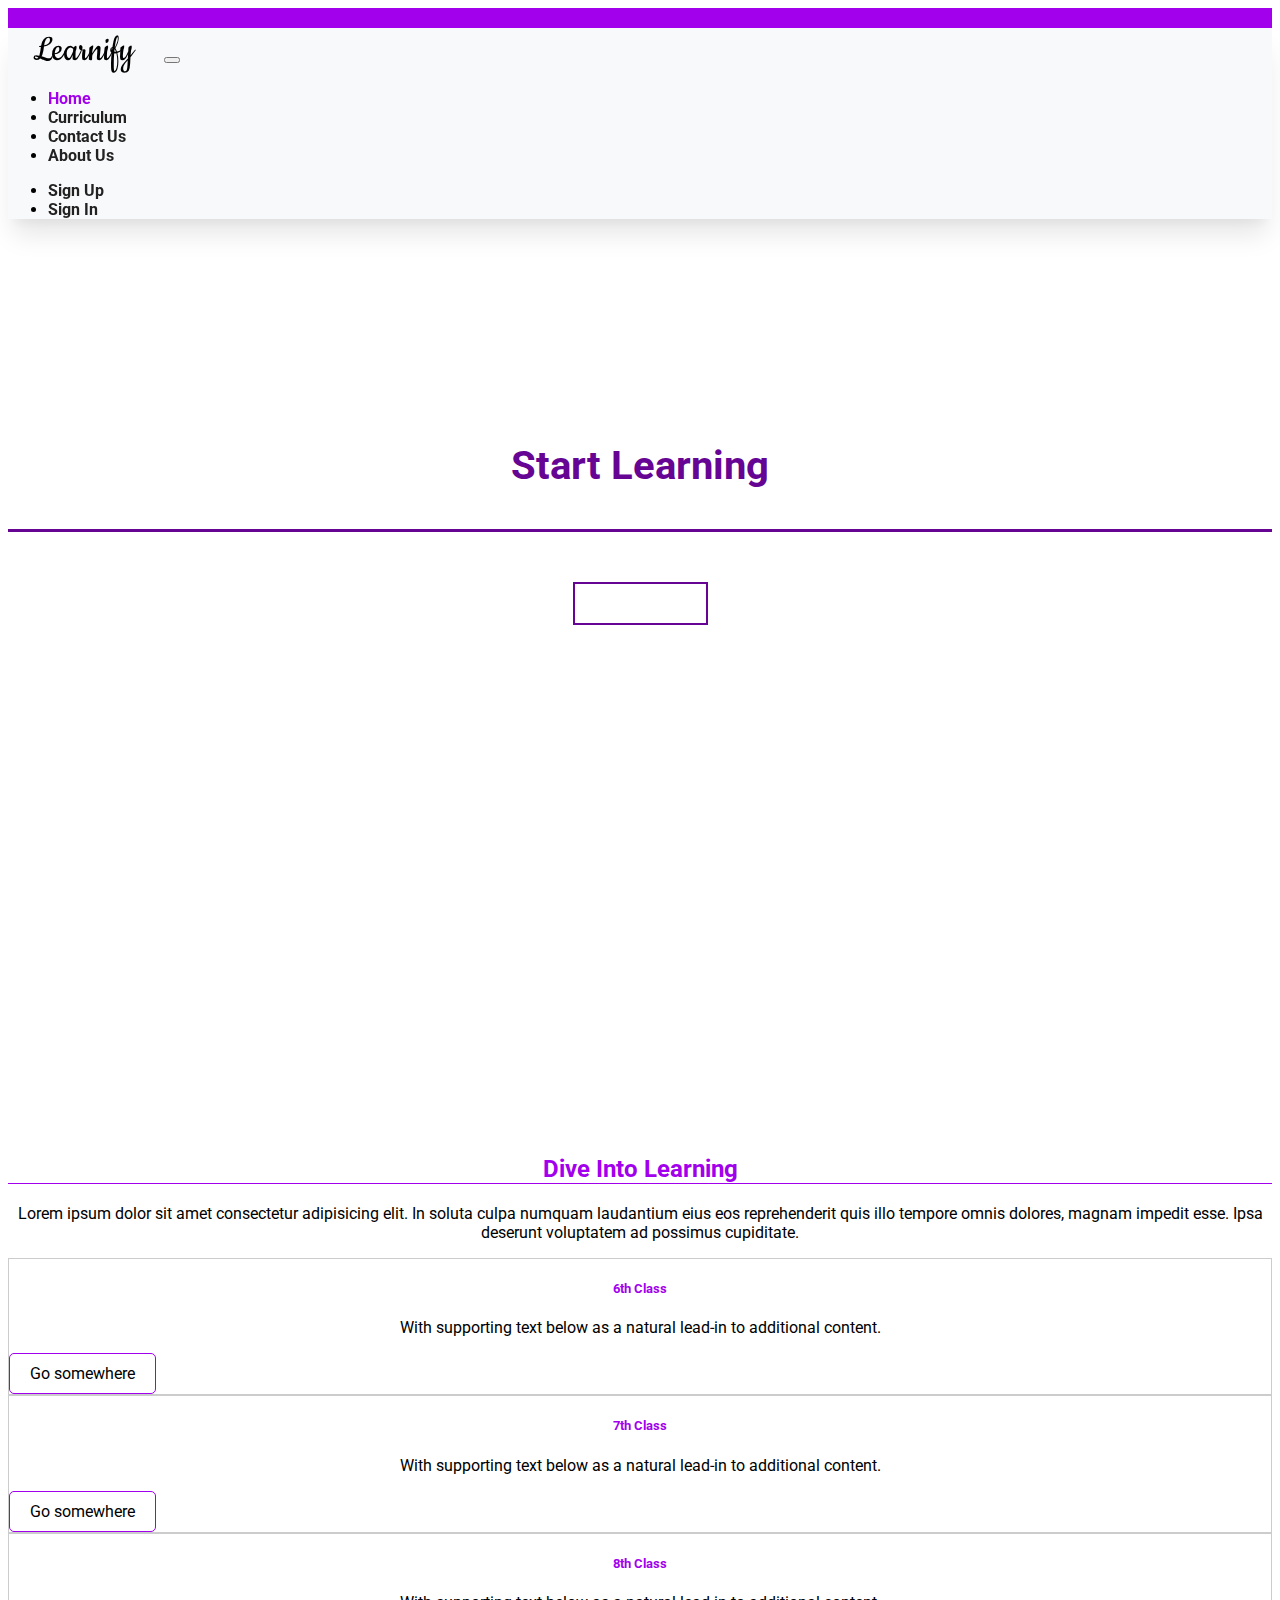
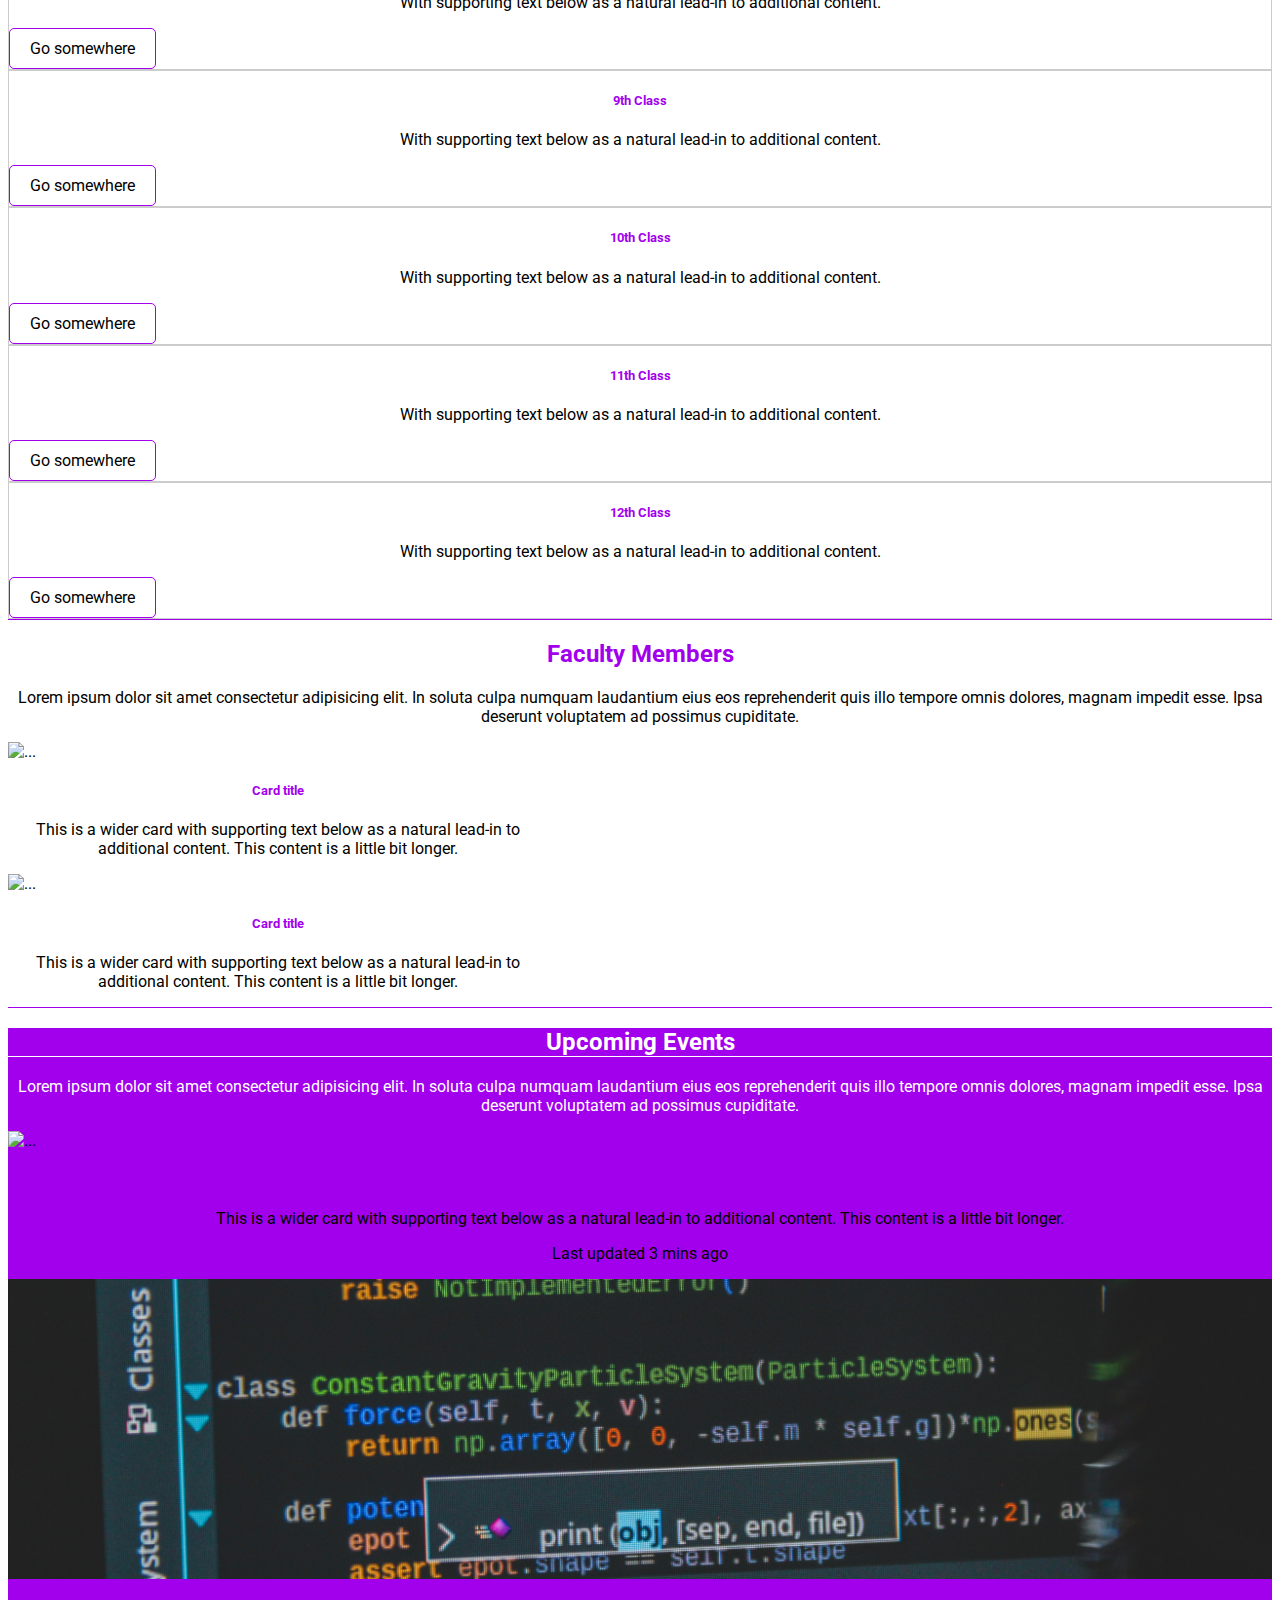
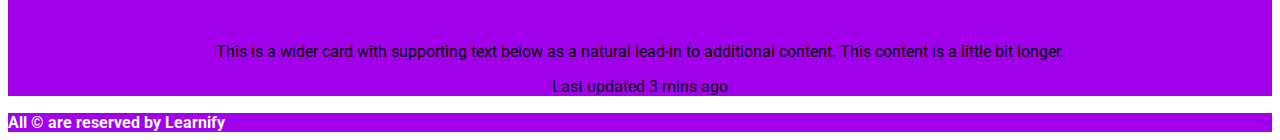
==== commit af49ffda: "aboutus page" ====
--- a/index.html
+++ b/index.html
@@ -169,6 +169,7 @@
                         </div>
                     </div>
                 </div>
+                
             </div>
         </div>
     </div>
--- a/css/style.css
+++ b/css/style.css
@@ -2,6 +2,11 @@
 
 :root{
     --main-color:#a200ed;
+}
+
+*::selection{
+    color: #fff;
+    background-color: #ce8eec;
 }
 
 body{
@@ -13,6 +18,10 @@
     text-decoration: none;
 }
 
+.card-text{
+    text-align: center;
+}
+
 .pad{
     padding: 40px 0;
 }
@@ -26,6 +35,11 @@
     text-align: center;
 }
 
+.para2{
+    text-align: center;
+    color: rgb(155, 153, 153);
+    font-weight: bold;
+}
 
 .btn1{
     color: #000;
@@ -63,6 +77,7 @@
 }
 
 .card-hover{
+    border: 1px solid rgba(0,0,0,.2);
     box-shadow :inset 0 0 0 0 var(--main-color), rgba(0, 0, 0, 0) 0px 5px 15px;
     transition: 0.5s;
 }
@@ -278,6 +293,7 @@
 
 /* Sign In Page : Start */
 
+#aboutus-banner,
 #subjects-banner,
 #signin-banner,
 #register-banner{
@@ -367,6 +383,98 @@
     background-image: url(../images/subject.jpg);
 }
 
+/* Subjects page : End */
+
+/* Single Subject page : Start */
+#subject .card-title .topic{
+    color: #74229b;
+}
+
+/* Single Subjects page : End */
+
+/* Topic page : Start */
+
+#topic-view .container{
+    border-bottom: 1px solid var(--main-color);
+}
+
+/* Topic page : End */
+
+/* About us : Start */
+#aboutus-banner{
+    background-image: url(../images/aboutus.jpg);
+}
+
+#aboutus .card{
+    overflow: hidden;
+}
+
+#aboutus .card-body{
+    padding: 0;
+}
+
+#aboutus .card-body img{
+    height: 400px;
+}
+
+
+#aboutus #social-icon{
+    position: absolute;
+    padding: 0;
+    margin: 0;
+    bottom: 20%;
+    left:0;
+    transition: 0.5s;
+    opacity: 0;
+}
+
+#aboutus #social-icon li{
+    list-style: none;
+    border-bottom: 1px solid #fff;
+}
+
+#aboutus #social-icon li a{
+    color:#fff;
+    background-color: var(--main-color);
+    padding: 15px 20px;
+    display: block;
+    transition: 0.5s;
+}
+
+#aboutus #social-icon li a i{
+    font-size: 20px;
+
+}
+
+#aboutus #social-icon li a:hover{
+    color:var(--main-color);
+    background-color: #fff;
+}
+
+#aboutus .card:hover #social-icon{
+    left:0;
+    opacity: 1;
+}
+
+#aboutus .card-footer{
+    color: #fff;
+    background:var(--main-color);
+    text-align: center;
+    box-shadow :inset 0 0 0 0 #fff;
+    transition: 0.5s;
+}
+
+#aboutus .card:hover .card-footer{
+    color: var(--main-color);
+    box-shadow :inset 400px 0 0 0 #fff;
+}
+
+#aboutus .card-footer span{
+    display: block;
+    font-weight: bold;
+}
+
+
 /* Media Query */
 @media (max-width:574px) {
     #upcoming_events .card-img{
